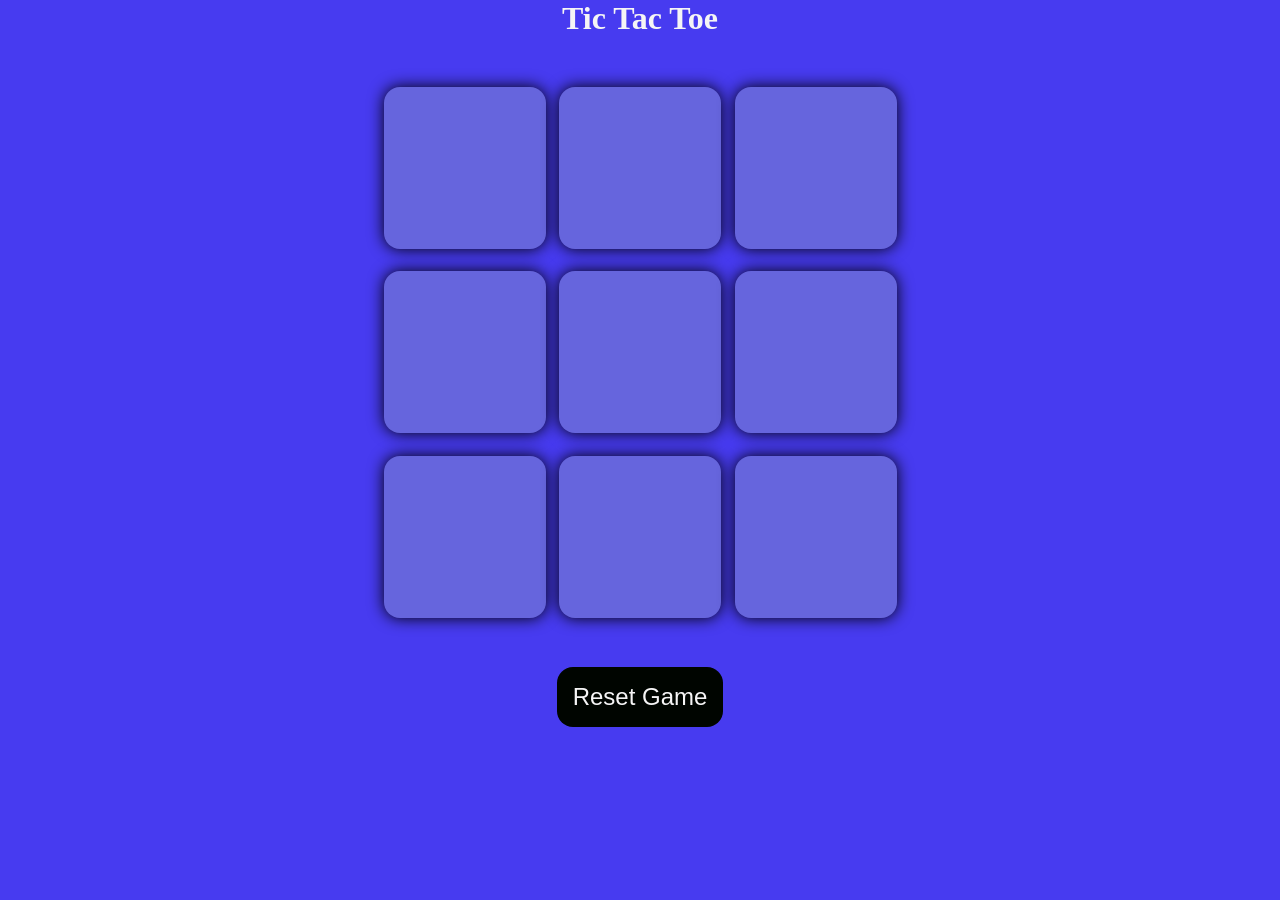
==== index.html @ 75a6b00a "update file name" ====
<!DOCTYPE html>
<html lang="en">
<head>
  <meta charset="UTF-8">
  <meta name="viewport" content="width=device-width, initial-scale=1.0">
  <title>TIC-TAC-TOE GAME</title>
  <link rel="stylesheet" href="style.css">
  <link rel="stylesheet" href="style.css">
</head>
<body>
  <div class="msg-container hide">
    <p id="msg">WINNER</p>
    <button id="newbtn">New Game</button>
  </div>
  <main>
    <h1>Tic Tac Toe</h1>
    <div class="container">
     <div class="game">
        <button class="box"></button>
       <button class="box"></button>
       <button class="box"></button>
       <button class="box"></button>
       <button class="box"></button>
       <button class="box"></button>
       <button class="box"></button>
       <button class="box"></button>
      <button class="box"></button>
     </div>
    </div>

    <button id="resetbtn">Reset Game</button>
  
  
  </main>

  <script src="APP.JS"></script>
</body>

</html>
---- style.css ----
* {
  margin: 0;
  padding: 0;
}
body {
  background-color: #473bf0;
  color: whitesmoke;
  text-align: center;
}
.container {
  height: 70vh;
  display: flex;
  justify-content: center;
  align-items: center;
  gap: 1.5vmin;
  

}
.game {
  height: 60vmin;
  width: 60vmin;
  display: flex;
  flex-wrap : wrap;
  justify-content: center;
  align-items: center;
  gap: 1.5vmin;
}
.box {
  height: 18vmin;
  width: 18vmin;
  border-radius: 1rem;
  border: none;
  box-shadow: 0 0 1rem black;
  font-size: 8vmin;
  color:whitesmoke;;
  background-color:#6665dd;
}
#resetbtn {
  padding: 1rem;
  font-size: 1.5rem;
  background-color: #000500;
  color: whitesmoke;
  border: none;
  border-radius: 1rem;
}
#newbtn {
  padding: 1rem;
  font-size: 1.5rem;
  background-color: #000500;
  color: whitesmoke;
  border: none;
  border-radius: 1rem;
}
#msg {
  color: whitesmoke;
  font-size: 8vmin;

}
.msg-container{
  height: 100vmin;
  display: flex;
  flex-wrap: wrap;
  justify-content: center;
  align-items: center;
  gap: 4rem;
  flex-direction: column;

}
.hide {
  display: none;
}
---- style.css ----
* {
  margin: 0;
  padding: 0;
}
body {
  background-color: #473bf0;
  color: whitesmoke;
  text-align: center;
}
.container {
  height: 70vh;
  display: flex;
  justify-content: center;
  align-items: center;
  gap: 1.5vmin;
  

}
.game {
  height: 60vmin;
  width: 60vmin;
  display: flex;
  flex-wrap : wrap;
  justify-content: center;
  align-items: center;
  gap: 1.5vmin;
}
.box {
  height: 18vmin;
  width: 18vmin;
  border-radius: 1rem;
  border: none;
  box-shadow: 0 0 1rem black;
  font-size: 8vmin;
  color:whitesmoke;;
  background-color:#6665dd;
}
#resetbtn {
  padding: 1rem;
  font-size: 1.5rem;
  background-color: #000500;
  color: whitesmoke;
  border: none;
  border-radius: 1rem;
}
#newbtn {
  padding: 1rem;
  font-size: 1.5rem;
  background-color: #000500;
  color: whitesmoke;
  border: none;
  border-radius: 1rem;
}
#msg {
  color: whitesmoke;
  font-size: 8vmin;

}
.msg-container{
  height: 100vmin;
  display: flex;
  flex-wrap: wrap;
  justify-content: center;
  align-items: center;
  gap: 4rem;
  flex-direction: column;

}
.hide {
  display: none;
}
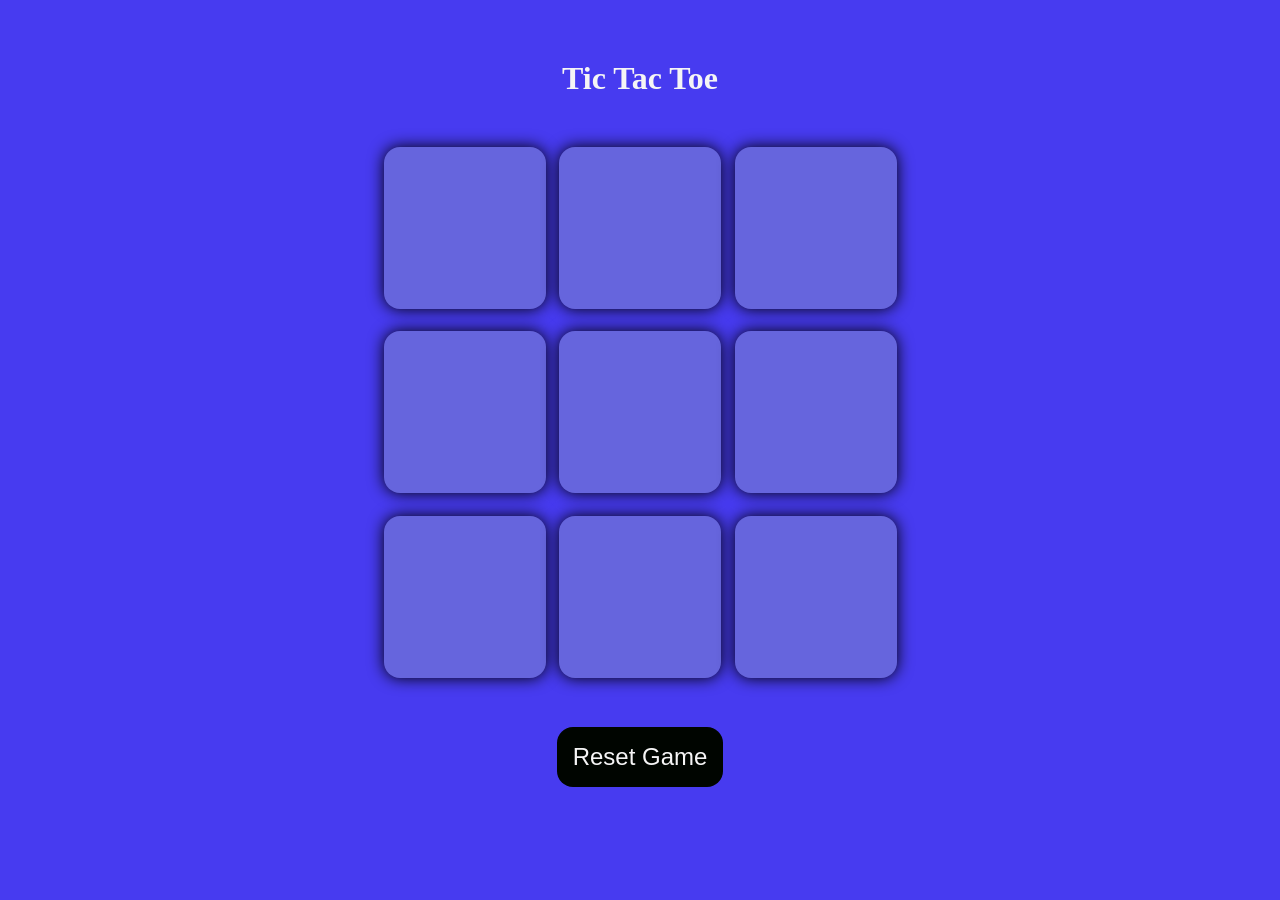
==== commit d2345f76: "add responsivness" ====
--- a/index.html
+++ b/index.html
@@ -4,7 +4,6 @@
   <meta charset="UTF-8">
   <meta name="viewport" content="width=device-width, initial-scale=1.0">
   <title>TIC-TAC-TOE GAME</title>
-  <link rel="stylesheet" href="style.css">
   <link rel="stylesheet" href="style.css">
 </head>
 <body>
@@ -27,13 +26,12 @@
       <button class="box"></button>
      </div>
     </div>
-
     <button id="resetbtn">Reset Game</button>
-  
-  
   </main>
 
-  <script src="APP.JS"></script>
+  
+
+  <script src="script.js"></script>
 </body>
 
 </html>
--- a/style.css
+++ b/style.css
@@ -6,6 +6,9 @@
   background-color: #473bf0;
   color: whitesmoke;
   text-align: center;
+}
+h1{
+  margin-top: 60px;
 }
 .container {
   height: 70vh;
@@ -68,4 +71,65 @@
 }
 .hide {
   display: none;
+}
+
+/* Tablets (≤768px) */
+@media (max-width: 768px) {
+  .game {
+    height: 50vmin;
+    width: 50vmin;
+    gap: 1vmin;
+  }
+  .box {
+    height: 15vmin;
+    width: 15vmin;
+    font-size: 6vmin;
+  }
+  #msg {
+    font-size: 6vmin;
+  }
+}
+
+/* Mobile phones (≤480px) */
+@media (max-width: 480px) {
+  .container {
+    flex-direction: column;   /* stack board + buttons */
+    gap: 2rem;
+    height: auto;
+    padding: 20px;
+  }
+  h1{
+  margin-top: 8px;
+}
+
+  .game {
+    height: 90vw;             /* scale board to screen width */
+    width: 90vw;
+    gap: 2vw;
+  }
+
+  .box {
+    height: 28vw;
+    width: 28vw;
+    font-size: 10vw;
+  }
+
+  #msg {
+    font-size: 2rem;
+    text-align: center;
+  }
+
+  #resetbtn, #newbtn {
+    width: 100%;
+    max-width: 250px;
+    font-size: 1.2rem;
+    padding: 0.8rem;
+    margin: 0 auto;
+  }
+
+  .msg-container {
+    gap: 2rem;
+    height: auto;
+    padding: 20px;
+  }
 }
